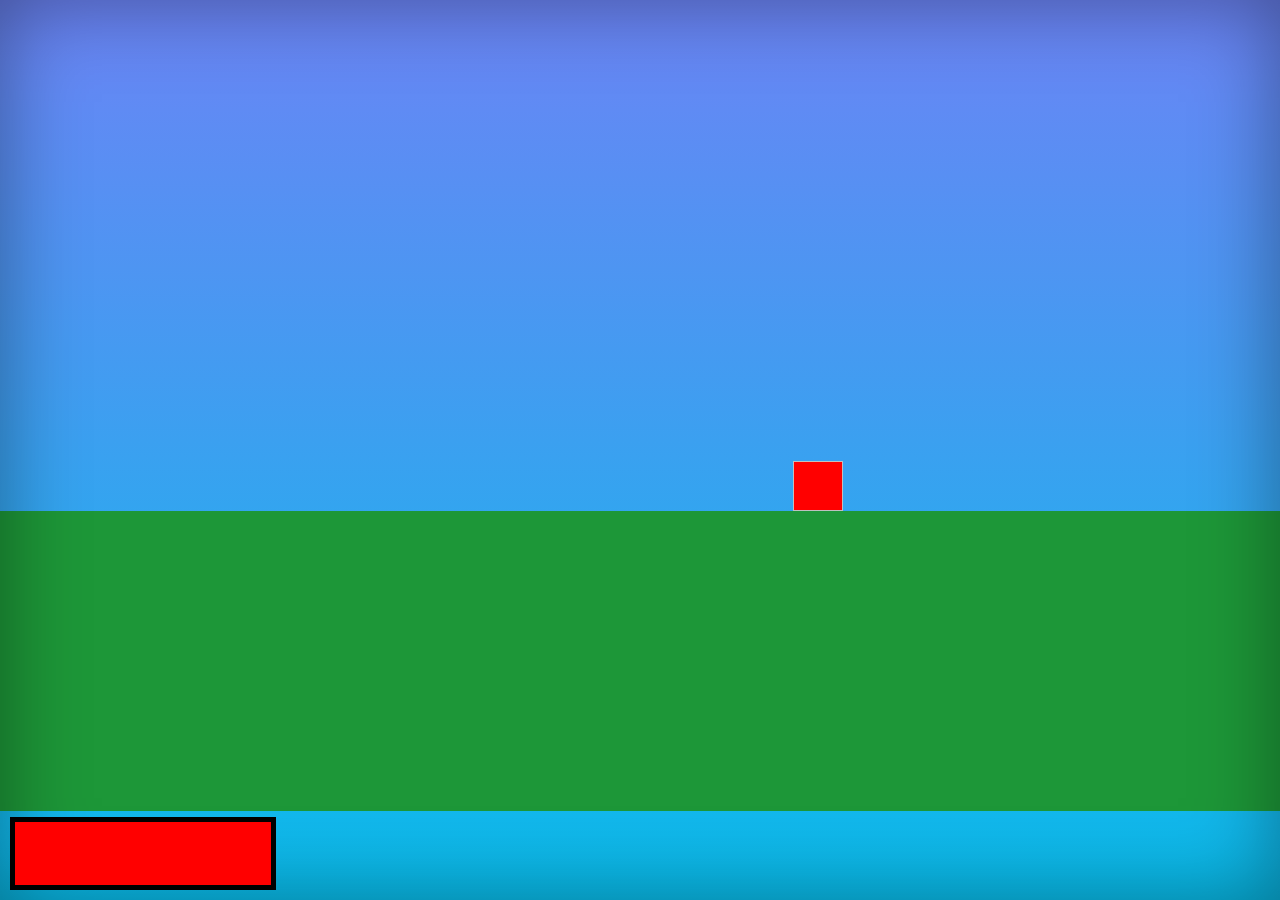
==== index.html @ 95ab1290 "e3" ====
<!DOCTYPE html>
<html>
    <head>
        <title>html game project 2</title>

        <link rel="icon" type="image/png" href="assets/favicon.png">
        <link rel="stylesheet" href="styles.css">
    </head>
    <body>
        <div id="level">
            <rect class="ground" style="top: 700px; left: 0px; width: 2000px; height: 300px;"></rect>
        </div>

        <div id="hud" class="hud" style="width: 100%; height: 100%;">
            <div id="health-bar" class="hud">
                <div id="health-fill"></div>
            </div>

            <div id="materials" class="hud"></div>
        </div>

        <!--script src="admin.js"></script-->
        <script src="db.js"></script>
        <script src="camera.js"></script>
        <script src="entities.js"></script>
        <script src="main.js"></script>
        <script src="creative.js"></script>
    </body>
</html>
---- styles.css ----
html, body {
    margin: 0;
    padding: 0;
    min-height: 100%;

    -webkit-touch-callout: none;
    -webkit-user-select: none;
    -khtml-user-select: none;
    -moz-user-select: none;
    -ms-user-select: none;
    user-select: none;
    
    -webkit-user-drag: none;
    -khtml-user-drag: none;
    -moz-user-drag: none;
    -o-user-drag: none;
}

body {
    background-image: linear-gradient(rgb(107, 132, 245), rgb(9, 189, 235));
    background-repeat: no-repeat;
    overflow: hidden;
}

p {
    width: 100%;
    height: 100%;
    margin: 0;
    z-index: 1;
}

p:focus-visible {
    outline: none;
}

.entity {
    aspect-ratio: 1;
    position: absolute;
    z-index: 2
}

.player {
    background-color: red;
}

.ground {
    background-color: #1d9738;
    position: absolute;
    z-index: -1;
}

.grass {
    background-color: #1d9738;
}

.dirt {
    background-color: #614521;
}

.sand {
    background-color: #fdff7a;
}

.stone {
    background-color: #636363;
}

.text {
    background: none;
    font-family: "Noto Sans";
    font-size: xx-large;
    color: white;
    border: white solid 2px;
}

.spawn {
    background-color: rgba(255, 0, 0, 0.5);
    position: absolute;
    z-index: -1;
}

.edittools#outline {
    width: calc(100% + 8px);
    height: calc(100% + 8px);
    position: absolute;
    top: -4px;
    left: -4px;
    background: 
        linear-gradient(90deg, #fff 50%, transparent 50%) repeat-x,
        linear-gradient(0deg, #fff 50%, transparent 50%) repeat-y,
        linear-gradient(90deg, #fff 50%, transparent 50%) repeat-x,
        linear-gradient(0deg, #fff 50%, transparent 50%) repeat-y;
    background-size: 30px 4px, 4px 30px, 30px 4px, 4px 30px;
    background-position: left 0 top 0, left 0 top 0, right 0 bottom 0, right 0 bottom 0;
    animation: march 0.5s linear infinite;
    pointer-events: none;
}

@keyframes march {
  100% {
    background-position: left -30px top 0, left 0 top 30px, right -30px bottom 0, right 0 bottom 30px;
  }
}

.edittools#resize {
    width: 30px;
    height: 30px;
    position: absolute;
    top: calc(100% - 30px);
    left: calc(100% - 30px);
    background: white;
    z-index: 2;
}

.edittools#preview {
    position: absolute;
    background: rgba(255, 255, 255, 0.5);
}

.hud {
    z-index: 5;
    position: fixed;
    top: 0px;
    left: 0px;
    pointer-events: all;

    #health-bar {
        background-color: #fff;
        width: 20%;
        height: 7%;

        border: black solid 5px;

        top: auto;
        left: 10px;
        bottom: 10px;

        #health-fill {
            background-color: #f00;
            width: 100%;
            height: 100%;
        }
    }

    #materials {
        display: flex;
        width: 20%;
        height: 10%;
        bottom: 0px;
        right: 0px;
        top: auto;
        left: auto;
        align-items: center;
        justify-content: space-around;

        div {
            height: 80%;
            aspect-ratio: 1;
            outline: white dashed 5px;
        }
    }
}

#hud {
    box-shadow: inset 0px 0px 85px rgba(0, 0, 0, 0.4);
    pointer-events: none;
}
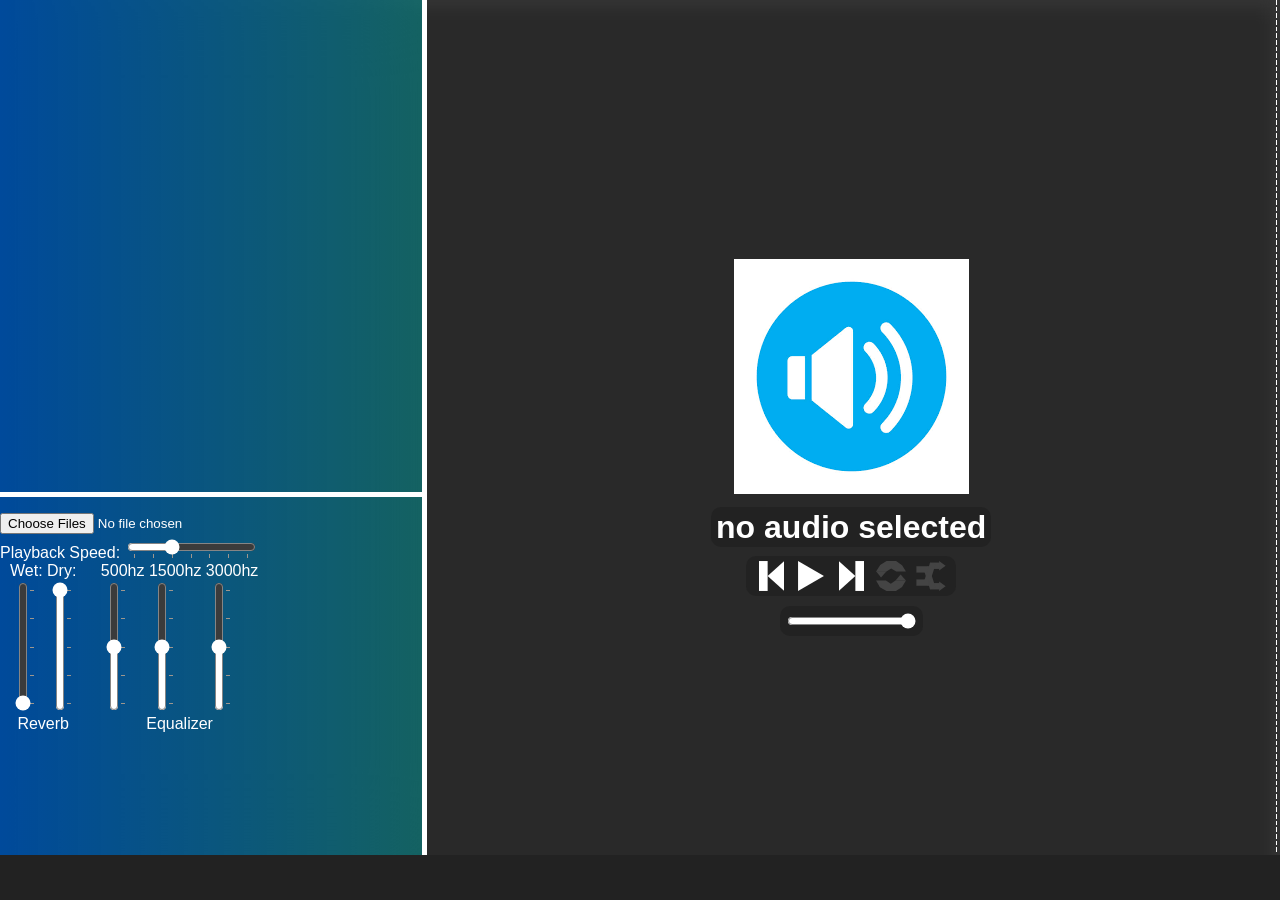
==== commit b38aefb6: "music test" ====
--- a/index.html
+++ b/index.html
@@ -1,29 +1,112 @@
-<!DOCTYPE html>
 <html>
-    <head>
-        <title>html game project 2</title>
+  <head>
+    <title>music player by Kyle Nham</title>
+    <link id="favicon" rel="icon" type="image/png" href="assets/favicon.png">
+    <link rel="stylesheet" href="mstyles.css">
+  </head>
+  <body>
+    <image crossorigin="anonymous" id="bg-image"></image>
+    <video playsinline poster muted id="bg-video"></video>
+    <audio crossorigin="anonymous" id="audio"></audio>
 
-        <link rel="icon" type="image/png" href="assets/favicon.png">
-        <link rel="stylesheet" href="styles.css">
-    </head>
-    <body>
-        <div id="level">
-            <rect class="ground" style="top: 700px; left: 0px; width: 2000px; height: 300px;"></rect>
+    <div id="visualizer">
+      
+    </div>
+
+    <div id="playlist">
+      <div id="song-selection"></div>
+      <div id="settings">
+        <input type="file" accept="audio/* video/*" id="file-selector" multiple>
+
+        <div id="playback">
+          <label for="playback-speed">Playback Speed:</label>
+          <input id="playback-speed" type="range" min="0.5" max="2" step="0.05" value="1" list="playback-speed-datalist">
+          <datalist id="playback-speed-datalist">
+            <option value="0.5"></option>
+            <option value="0.75"></option>
+            <option value="1"></option>
+            <option value="1.25"></option>
+            <option value="1.5"></option>
+            <option value="1.75"></option>
+            <option value="2"></option>
+          </datalist>
         </div>
 
-        <div id="hud" class="hud" style="width: 100%; height: 100%;">
-            <div id="health-bar" class="hud">
-                <div id="health-fill"></div>
-            </div>
+        <div id="reverb">
+          <div>
+            <label for="wet-gain">Wet:</label>
+            <input id="wet-gain" type="range" min="0" max="1" step="0.01" value="0" list="reverb-datalist">
+          </div>
+          <div>
+            <label for="dry-gain">Dry:</label>
+            <input id="dry-gain" type="range" min="0" max="1" step="0.01" value="1" list="reverb-datalist">
+          </div>
 
-            <div id="materials" class="hud"></div>
+          <label>Reverb</label>
+
+          <datalist id="reverb-datalist">
+            <option value="0"></option>
+            <option value="0.25"></option>
+            <option value="0.5"></option>
+            <option value="0.75"></option>
+            <option value="1"></option>
+          </datalist>
         </div>
 
-        <!--script src="admin.js"></script-->
-        <script src="db.js"></script>
-        <script src="camera.js"></script>
-        <script src="entities.js"></script>
-        <script src="main.js"></script>
-        <script src="creative.js"></script>
-    </body>
+        <div id="eq">
+          <div>
+            <label for="low-gain">500hz</label>
+            <input id="low-gain" type="range" min="-12" max="12" step="0.1" value="0" list="eq-datalist">
+          </div>
+          <div>
+            <label for="mid-gain">1500hz</label>
+            <input id="mid-gain" type="range" min="-12" max="12" step="0.1" value="0" list="eq-datalist">
+          </div>
+          <div>
+            <label for="high-gain">3000hz</label>
+            <input id="high-gain" type="range" min="-12" max="12" step="0.1" value="0" list="eq-datalist">
+          </div>
+
+          <label>Equalizer</label>
+
+          <datalist id="eq-datalist">
+            <option value="-12"></option>
+            <option value="-6"></option>
+            <option value="0"></option>
+            <option value="6"></option>
+            <option value="12"></option>
+          </datalist>
+        </div>
+      </div>
+    </div>
+
+    <div id="player">
+      <image id="cover" src="assets/default.png"></image>
+
+      <h1><span id="name">no audio selected</span></h1>
+
+      <div id="audio-controls">
+        <span><img id="prev" src="assets/back.svg"></span>
+        <span><img id="play-pause" src="assets/play.svg"></span>
+        <span><img id="skip" src="assets/next.svg"></span>
+        <span><img id="loop" src="assets/loop0.svg"></span>
+        <span><img id="shuffle" src="assets/shuffle0.svg"></span>
+      </div>
+
+      <div id="volume">
+        <input type="range" min="0" max="1" step="0.01" value="1">
+      </div>
+    </div>
+
+    <div id="progress-bar">
+      <div id="pb-fill"></div>
+      <h3 id="pb-text"></h3>
+    </div>
+
+    <script src="libs/averagecolor.js"></script>
+    <script src="libs/jsmediatags.js"></script>
+    <script src="libs/reverb.js"></script>
+    <script src="db.js"></script>
+    <script src="mscript.js"></script>
+  </body>
 </html>
--- a/mstyles.css
+++ b/mstyles.css
@@ -0,0 +1,272 @@
+body {
+  font-family: 'Trebuchet MS', 'Lucida Sans Unicode', 'Lucida Grande', 'Lucida Sans', Arial, sans-serif;
+  font-style: normal;
+  background: #333;
+  color: #fff;
+  margin: 0;
+}
+
+#bg-image {
+  background: #333;
+  color: #fff;
+  object-fit: cover;
+  filter: blur(10px) brightness(80%);
+  height: 100%;
+  width: 100%;
+  position: absolute;
+  z-index: -2;
+}
+
+#bg-video {
+  height: 100%;
+  width: 100%;
+  filter: blur(4px) brightness(80%);
+  position: absolute;
+  object-fit: cover;
+  z-index: -1;
+}
+
+h1 {
+  text-align: center;
+  margin: 20px 0px 10px 0px;
+}
+
+h3 {
+  text-shadow: #000 1px 0 10px;
+}
+
+img[src$=".svg"] {
+  transition: transform 0.2s;
+}
+
+img[src$=".svg"]:hover {
+  transform: scale(1.2);
+}
+
+#playlist {
+  width: 33%;
+  background: #2a2a2a00;
+  backdrop-filter: blur(40px);
+  height: 100%;
+  justify-content: center;
+  background-image: linear-gradient(to right, rgba(0, 74, 155, 1), rgba(0, 155, 155, .5));
+  outline: white solid 5px;
+}
+
+#song-selection {
+  margin: 0 auto;
+  padding: 5% 0px 5% 0px;
+  width: 100%;
+  height: 50%;
+  position: relative;
+  overflow-y: visible;
+  overflow-x: auto;
+  outline: solid white 5px;
+}
+
+#song-selection::-webkit-scrollbar {
+  display: none;
+}
+
+.song {
+  background: #3a3a3a;
+  width: 80%;
+  height: 50px;
+  margin-bottom: 5px;
+  border-radius: 10px;
+  transition: transform 0.2s, background 0.2s;
+  margin-left: 10%;
+}
+
+.song:hover:not(.selectedSong) {
+  transform: translateX(2.5%);
+  background: #555;
+}
+
+.selectedSong {
+  background: #aaa;
+  transform: translateX(5%);
+  transition: background 0.2s;
+}
+
+.selectedSong:hover {
+  background: #ddd
+}
+
+.selectedSong img[src$=".svg"] {
+  filter: drop-shadow(1px 0px 10px #000);
+}
+
+.songImage {
+  max-height: 50px;
+  width: auto;
+  margin: 0 auto;
+  object-fit: contain;
+  position: absolute;
+  aspect-ratio: 1/1;
+  object-fit: cover;
+}
+
+.songName {
+  height:50%;
+  display: block;
+  z-index: 2;
+  margin: 0 auto;
+  position: relative;
+  left: 55px;
+}
+
+.songOptions {
+  position: relative;
+  left: 55px;
+}
+
+.songOptions img {
+  width: 20px;
+  height: 20px;
+  object-fit: contain;
+  object-position: center;
+  margin: 0px 1px 0px 1px;
+}
+
+.songOptions img[src="assets/remove.svg"] {
+  position: absolute;
+  right: 60px;
+}
+
+#settings {
+  margin: 0 auto;
+  padding: 5% 0px 5% 0px;
+  width: 100%;
+  height: 35%;
+}
+
+#playback-speed {
+  accent-color: white;
+}
+
+#reverb input[type="range"], #eq input[type="range"] {
+  writing-mode: vertical-lr;
+  direction: rtl;
+  accent-color: white;
+}
+
+#reverb, #eq {
+  display: inline-block;
+  margin: 0px 10px 0px 10px;
+}
+
+#reverb div, #eq div {
+  display: inline-block;
+  justify-content: center;
+  align-items: center;
+}
+
+#settings label:not([for="playback-speed"]) {
+  display: block;
+  text-align: center;
+}
+
+#file-selector {
+  z-index: 3;
+}
+
+#player {
+  width: 67%;
+  height: 100%;
+  position: absolute;
+  display: flex;
+  flex-direction: column;
+  align-items: center;
+  justify-content: center;
+}
+
+#cover {
+  max-width: 33%;
+  height: auto;
+  object-fit: contain;
+  display: block;
+  margin: 0 auto;
+  outline: solid white 5px;
+  z-index: 3;
+}
+
+#name {
+  text-align: center;
+  background: #222;
+  border-radius: 10px;
+  padding: 2px 5px 2px 5px;
+  z-index: 3;
+}
+
+#audio-controls {
+  background: #222;
+  border-radius: 10px;
+  padding: 5px 5px 5px 5px;
+  display: inline-flex;
+  justify-content: center;
+  z-index: 3;
+}
+
+#audio-controls span {
+  margin: 0px 5px 0px 5px;
+}
+
+#audio-controls img {
+  width: 30px;
+  height: 30px;
+  object-fit: contain;
+  object-position: center;
+}
+
+#volume {
+  background: #222;
+  border-radius: 10px;
+  padding: 5px 5px 5px 5px;
+  display: inline-flex;
+  justify-content: center;
+  margin: 10px 0px 0px 0px;
+  z-index: 3;
+}
+
+#volume input {
+  accent-color: white;
+}
+
+#progress-bar {
+  height: 5%;
+  width: 100%;
+  position: absolute;
+  bottom: 0px;
+  background: #222;
+}
+
+#pb-fill {
+  height: 100%;
+  width: 0%;
+  background: white;
+  position: absolute;
+  top: 0px;
+}
+
+#pb-text {
+  height: 100%;
+  position: absolute;
+  bottom: 5px;
+}
+
+#visualizer {
+  width: 99.8%;
+  height: 95%;
+  position: absolute;
+  top: 0px;
+  align-content: flex-end;
+  overflow: hidden;
+  transform: scaleY(-1);
+}
+
+.bar {
+  background: white;
+  display: block;
+  margin: 0px 0px 0px auto;
+}
